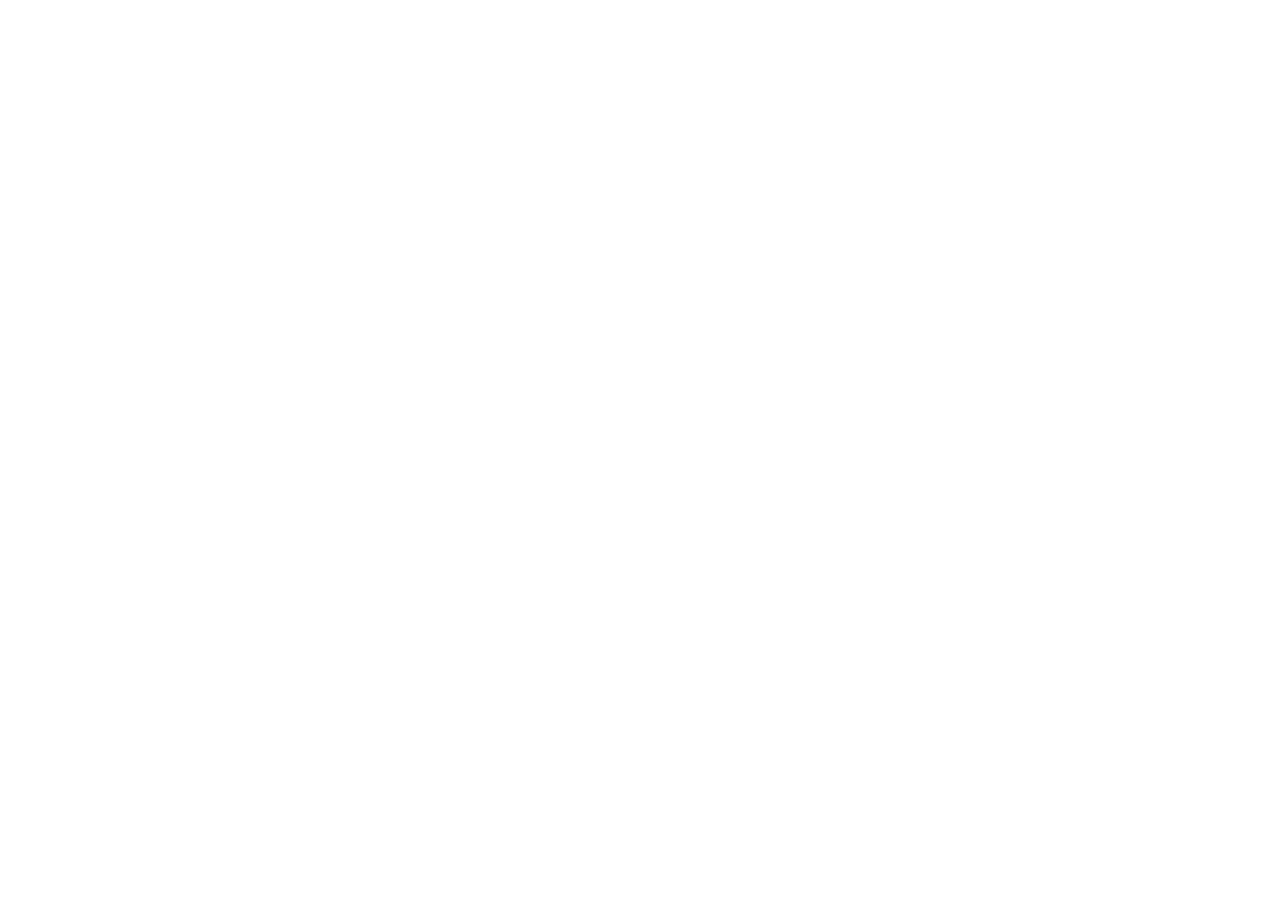
==== src/index.html @ b0027161 "Initial setup" ====
<!doctype html>
<html lang="en">
<head>
  <meta charset="utf-8">
  <title>Angular4</title>
  <base href="/">

  <meta name="viewport" content="width=device-width, initial-scale=1">
  <link rel="icon" type="image/x-icon" href="favicon.ico">
</head>
<body>
  <app-root></app-root>
</body>
</html>
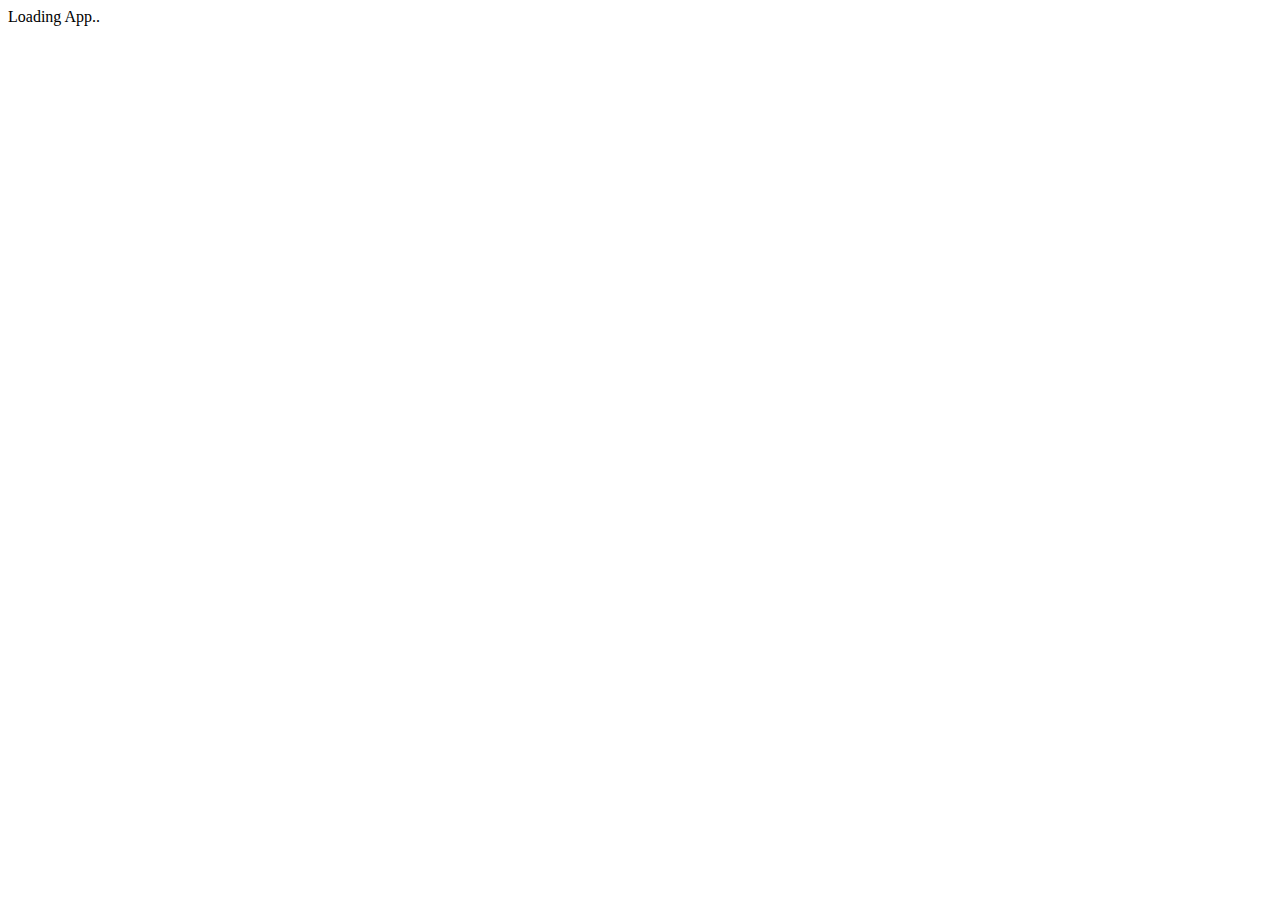
==== commit d1c505fc: "Lab tag changed" ====
--- a/src/index.html
+++ b/src/index.html
@@ -9,6 +9,6 @@
   <link rel="icon" type="image/x-icon" href="favicon.ico">
 </head>
 <body>
-  <app-root></app-root>
+  <app-root>Loading App..</app-root>
 </body>
 </html>
